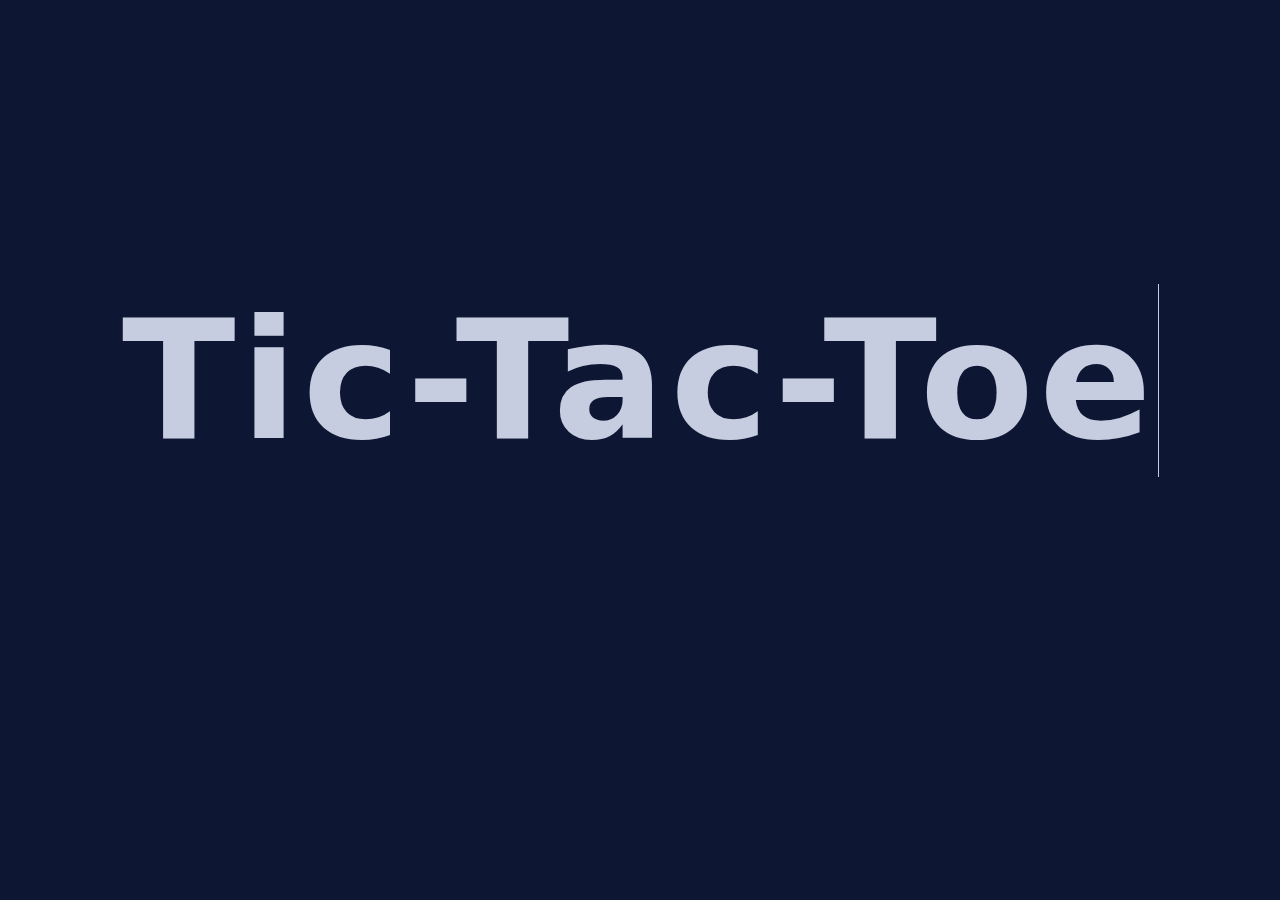
==== frontPage/index.html @ 21fcde76 "changes-made" ====
<!DOCTYPE html>
<html lang="en">
<head>
    <link rel="stylesheet" href="frontPage.css">
    <meta charset="UTF-8">
    <meta name="viewport" content="width=device-width, initial-scale=1.0">
    <link rel="shortcut icon" href="../images/favicon_2.png" type="x-icon"> 
    <title>Tic-Tac-Toe</title>
</head>
<body>
     
    <div class="front-title-div">
        <h1 class="heading">Tic-Tac-Toe</h1>
    </div>
     
    <div class="start-button-div">
        <a href="../LoginDetails/LoginPage.html"><button class="start-button" id="btn-start">Start Game</button></a>
    </div>

    <script src="frontPage.js"></script>
</body>
</html>
---- frontPage/frontPage.css ----
body
{
    background-color:#0D1633;
    display: flex;
    flex-direction: column;
    justify-content: center;
    align-items: center;
    min-height: 90vh;

    transition: all 1s ease;
}
.heading
{
    color: #c7cde1;
    font-family: system-ui, -apple-system, BlinkMacSystemFont, 'Segoe UI', Roboto, Oxygen, Ubuntu, Cantarell, 'Open Sans', 'Helvetica Neue', sans-serif;
    letter-spacing: 5px;
    border-right:1px solid;
    width: 100%;
    white-space: nowrap;
    overflow: hidden;
    animation: typing 2s steps(25),cursor .4s step-end infinite alternate;
    font-size: 13vw;
}
@keyframes cursor
{
    50%{border-color: transparent};
}
@keyframes typing
{
    from{width:0}
}
.start-button-div
{
    margin-top: 5vh;
}
.start-button
{
    transform: perspective(1000px);
    transform: ('60');
    transform: scale(0);
    transition: all .3s ease;
}
.start-buttonAfterText
{
    width: 12vw;
    height: 4vw;
    color: white;
    background-color: #343E59;
    border: none;
    border-radius:3rem ;
    font-family: system-ui, -apple-system, BlinkMacSystemFont, 'Segoe UI', Roboto, Oxygen, Ubuntu, Cantarell, 'Open Sans', 'Helvetica Neue', sans-serif;
    font-weight: 900;
    font-size: 1.5vw;
    cursor: pointer;
    transition: all .3s ease;
    opacity: .7;
    transform: scale(1);
}
#btn-start:hover
{
   opacity: 1;
}
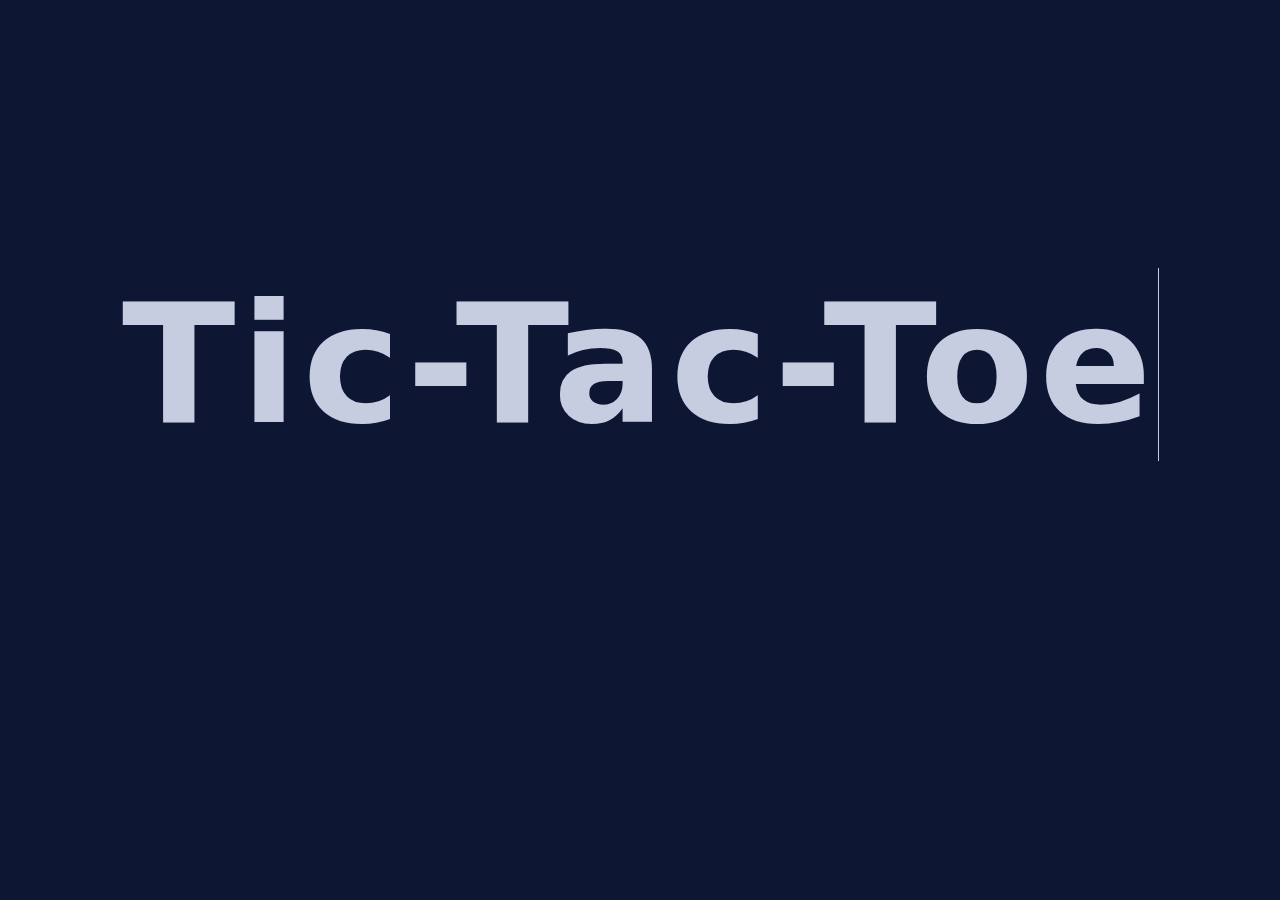
==== commit e5ca9035: "changes made" ====
--- a/frontPage/index.html
+++ b/frontPage/index.html
@@ -14,7 +14,7 @@
     </div>
      
     <div class="start-button-div">
-        <a href="../LoginDetails/LoginPage.html"><button class="start-button" id="btn-start">Start Game</button></a>
+        <a href="../MainPage/tic-tac-toe.html"><button class="start-button" id="btn-start">Start Game</button></a>
     </div>
 
     <script src="frontPage.js"></script>
--- a/frontPage/frontPage.css
+++ b/frontPage/frontPage.css
@@ -1,6 +1,12 @@
+:root
+{
+    --bkgrnd-clr:#0D1633;
+    --txt-clr:#c7cde1;
+    --btn-clr:#343E59;
+}
 body
 {
-    background-color:#0D1633;
+    background-color:var(--bkgrnd-clr);
     display: flex;
     flex-direction: column;
     justify-content: center;
@@ -11,7 +17,7 @@
 }
 .heading
 {
-    color: #c7cde1;
+    color: var(--txt-clr);
     font-family: system-ui, -apple-system, BlinkMacSystemFont, 'Segoe UI', Roboto, Oxygen, Ubuntu, Cantarell, 'Open Sans', 'Helvetica Neue', sans-serif;
     letter-spacing: 5px;
     border-right:1px solid;
@@ -35,26 +41,36 @@
 }
 .start-button
 {
-    transform: perspective(1000px);
-    transform: ('60');
-    transform: scale(0);
-    transition: all .3s ease;
-}
-.start-buttonAfterText
-{
     width: 12vw;
     height: 4vw;
     color: white;
-    background-color: #343E59;
+    background-color: var(--btn-clr);
     border: none;
     border-radius:3rem ;
     font-family: system-ui, -apple-system, BlinkMacSystemFont, 'Segoe UI', Roboto, Oxygen, Ubuntu, Cantarell, 'Open Sans', 'Helvetica Neue', sans-serif;
     font-weight: 900;
     font-size: 1.5vw;
     cursor: pointer;
-    transition: all .3s ease;
-    opacity: .7;
-    transform: scale(1);
+    transition: all 1s ease;
+    opacity: .6;
+
+    transform: scale(0);
+    animation: scaling 1s ease 1.5s 1 both;
+}
+@keyframes scaling {
+    from
+    {
+        transform: scale(0);
+        font-size: 1.5rem;
+    }
+    50%
+    {
+        transform: scale(1.1);
+    }
+    to
+    {
+        transform: scale(1);
+    }
 }
 #btn-start:hover
 {
